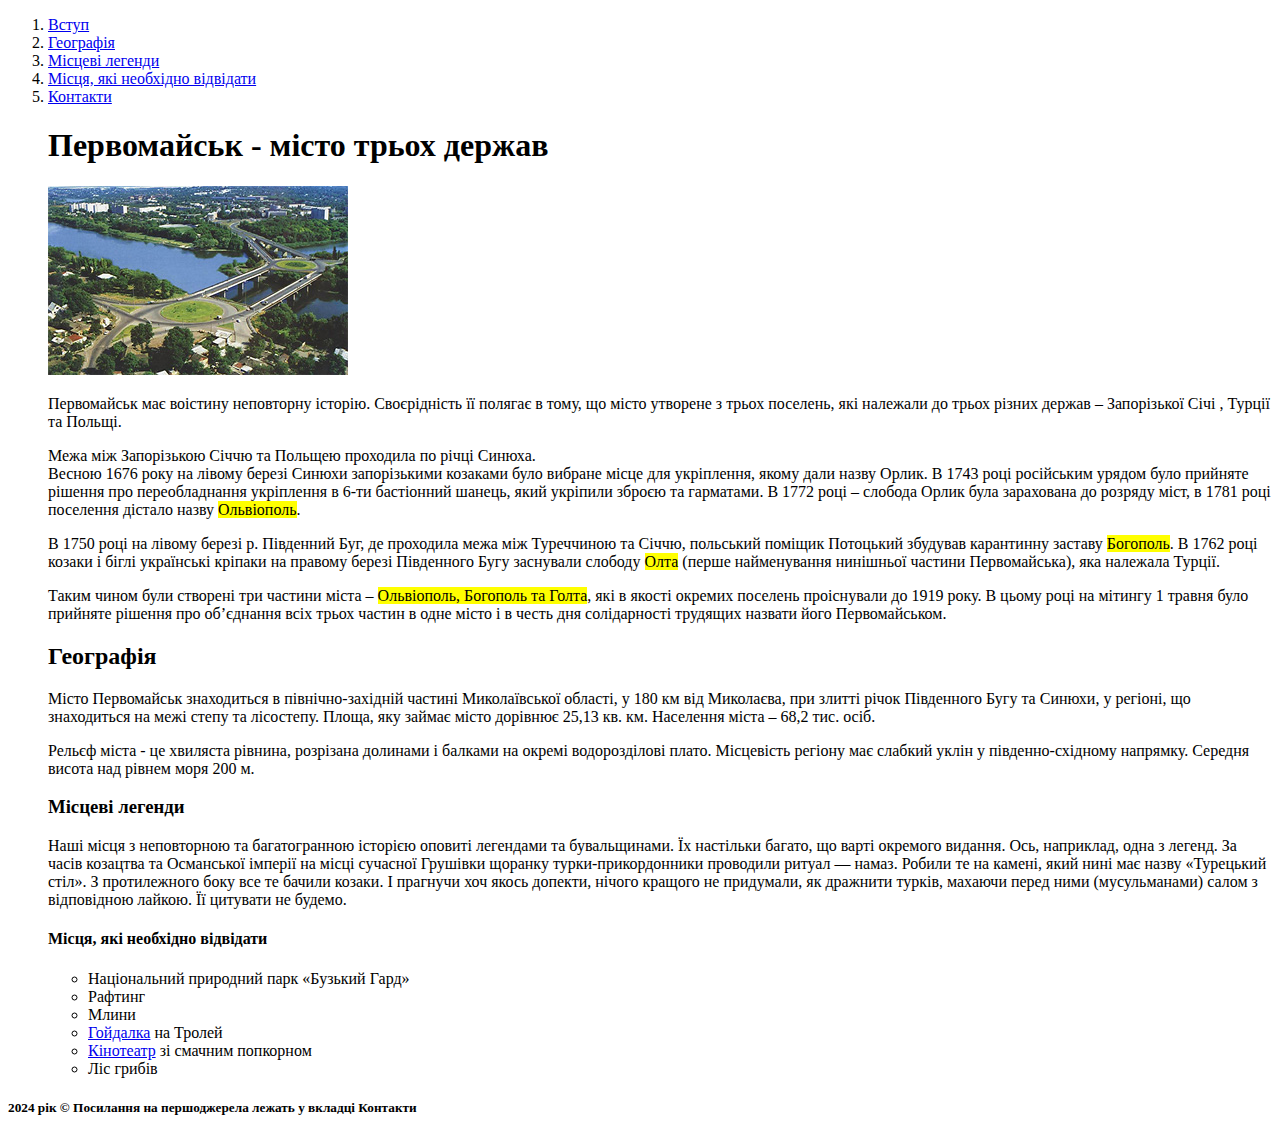
==== lesson_2/index.html @ 395ccfca "Add files via upload" ====
<!DOCTYPE html>
<html lang="uk">

<head>
	<meta charset="UTF-8">
	<meta name="viewport" content="width=device-width, initial-scale=1.0">
	<title>Lesson 2</title>
</head>

<body>
	<header>
		<div>
			<ol>
				<li><a href="#Section-1">Вступ</a></li>
				<li><a href="#Section-2">Географія</a></li>
				<li><a href="#Section-3">Місцеві легенди</a></li>
				<li><a href="#Section-4">Місця, які необхідно відвідати</a></li>
				<li><a href="contacts.html">Контакти</a></li>
			</ol>
		</div>

	</header>
	<main>
		<dir>
			<h1 id="Section-1">Первомайськ - місто трьох держав</h1>
			<img src="img/mosty.jpg" alt="Вигляд згори на мости в центрі міста">
			<p>Первомайськ має воістину неповторну історію. Своєрідність її полягає в тому, що місто утворене з трьох
				поселень, які належали до трьох різних держав – Запорізької Січі , Турції
				та
				Польщі.</p>
			<p>
				Межа між Запорізькою Січчю та Польщею проходила по річці Синюха. <br> Весною 1676 року на лівому березі
				Синюхи запорізькими козаками було вибране місце для укріплення, якому дали назву Орлик. В 1743
				році російським урядом було прийняте рішення про переобладнання укріплення в 6-ти бастіонний шанець, який
				укріпили зброєю та гарматами. В 1772 році – слобода Орлик була зарахована до розряду міст, в 1781 році
				поселення дістало назву <mark>Ольвіополь</mark>.
			</p>
			<p>
				В 1750 році на лівому березі р. Південний Буг, де проходила межа між Туреччиною та Січчю, польський поміщик
				Потоцький збудував карантинну заставу <mark>Богополь</mark>. В 1762 році козаки і біглі українські кріпаки
				на правому березі Південного Бугу заснували слободу <mark>Олта</mark> (перше найменування нинішньої частини
				Первомайська), яка належала Турції.
			</p>
			<p>
				Таким чином були створені три частини міста – <mark>Ольвіополь, Богополь та Голта</mark>, які в якості
				окремих поселень проіснували до 1919 року. В цьому році на мітингу 1 травня було прийняте рішення про
				об’єднання всіх трьох частин в одне місто і в честь дня солідарності трудящих назвати його Первомайськом.
			</p>
		</dir>
		<dir>
			<h2 id="Section-2">Географія</h2>
			<p>
				Місто Первомайськ знаходиться в північно-західній частині Миколаївської області, у 180 км від Миколаєва, при
				злитті річок Південного Бугу та Синюхи, у регіоні, що знаходиться на межі степу та лісостепу. Площа, яку
				займає місто дорівнює 25,13 кв. км. Населення міста – 68,2 тис. осіб.
			</p>
			<p>
				Рельєф міста - це хвиляста рівнина, розрізана долинами і балками на окремі водорозділові плато. Місцевість
				регіону має слабкий уклін у південно-східному напрямку. Середня висота над рівнем моря 200 м.
			</p>
		</dir>
		<dir>
			<h3 id="Section-3">Місцеві легенди</h3>
			<p>Наші місця з неповторною та багатогранною історією оповиті легендами та бувальщинами. Їх настільки багато,
				що варті окремого видання. Ось, наприклад, одна з легенд. За часів козацтва та Османської імперії на місці
				сучасної Грушівки щоранку турки-прикордонники проводили ритуал — намаз. Робили те на камені, який нині має
				назву «Турецький стіл». З протилежного боку все те бачили козаки. І прагнучи хоч якось допекти, нічого
				кращого не придумали, як дражнити турків, махаючи перед ними (мусульманами) салом з відповідною лайкою. Її
				цитувати не будемо.</p>
		</dir>
		<dir>
			<h4 id="Section-4">
				Місця, які необхідно відвідати
			</h4>
			<p>
			<ul>
				<li>Національний природний парк «Бузький Гард»</li>
				<li>Рафтинг</li>
				<li>Млини</li>
				<li><a
						href="https://www.google.com/maps/place/%D0%9E%D0%B3%D0%BB%D1%8F%D0%B4%D0%BE%D0%B2%D0%B8%D0%B9+%D0%BC%D0%B0%D0%B9%D0%B4%D0%B0%D0%BD%D1%87%D0%B8%D0%BA+%D0%BD%D0%B0%D0%B4+%D0%A0%D0%B0%D0%B4%D0%BE%D0%BD%D0%BE%D0%B2%D0%B8%D0%BC+%D0%BE%D0%B7%D0%B5%D1%80%D0%BE%D0%BC/@48.0226823,30.9694052,17.54z/data=!4m9!1m2!2m1!1z0LzQsNC_0LAg0YLRgNC-0LvQtdC5INCz0L7QudC00LDQu9C60LA!3m5!1s0x40ce4befae24281b:0x693a23625c82c600!8m2!3d48.0232768!4d30.970005!16s%2Fg%2F11fhrz9br9?entry=ttu">Гойдалка</a>
					на Тролей</li>
				<li><a
						href="https://www.google.com/maps/place/%D0%9F%D1%80%D0%B5%D0%BC'%D1%94%D1%80%D0%B0/@48.0237356,30.8434347,15z/data=!4m9!1m2!2m1!1z0LzQsNC_0LAg0YLRgNC-0LvQtdC5INCz0L7QudC00LDQu9C60LA!3m5!1s0x40ce49aa0c4191ab:0xca9b3c895060dc1a!8m2!3d48.0237348!4d30.8514615!16s%2Fg%2F11g8ksvc1r?entry=ttu">Кінотеатр</a>
					зі смачним попкорном</li>
				<li>Ліс грибів</li>
			</ul>
			</p>
		</dir>
	</main>
	<footer>
		<h5>2024 рік © Посилання на першоджерела лежать у вкладці Контакти</h5>
	</footer>
</body>

</html>
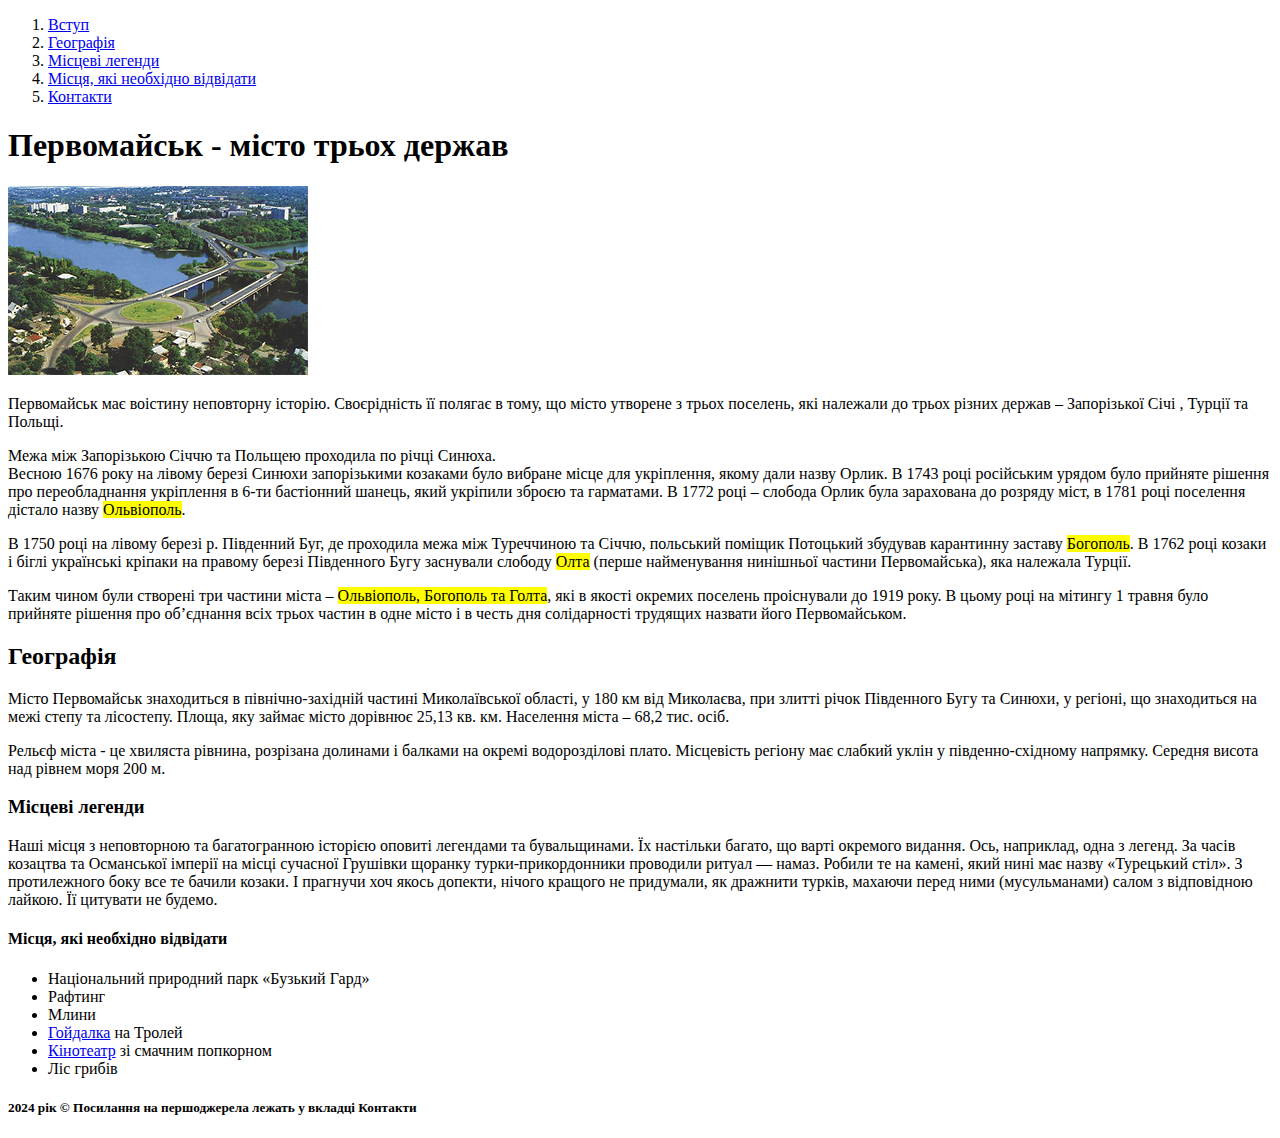
==== commit b629477f: "Add files via upload" ====
--- a/lesson_2/index.html
+++ b/lesson_2/index.html
@@ -21,72 +21,72 @@
 
 	</header>
 	<main>
-		<dir>
-			<h1 id="Section-1">Первомайськ - місто трьох держав</h1>
-			<img src="img/mosty.jpg" alt="Вигляд згори на мости в центрі міста">
-			<p>Первомайськ має воістину неповторну історію. Своєрідність її полягає в тому, що місто утворене з трьох
-				поселень, які належали до трьох різних держав – Запорізької Січі , Турції
-				та
-				Польщі.</p>
-			<p>
-				Межа між Запорізькою Січчю та Польщею проходила по річці Синюха. <br> Весною 1676 року на лівому березі
-				Синюхи запорізькими козаками було вибране місце для укріплення, якому дали назву Орлик. В 1743
-				році російським урядом було прийняте рішення про переобладнання укріплення в 6-ти бастіонний шанець, який
-				укріпили зброєю та гарматами. В 1772 році – слобода Орлик була зарахована до розряду міст, в 1781 році
-				поселення дістало назву <mark>Ольвіополь</mark>.
-			</p>
-			<p>
-				В 1750 році на лівому березі р. Південний Буг, де проходила межа між Туреччиною та Січчю, польський поміщик
-				Потоцький збудував карантинну заставу <mark>Богополь</mark>. В 1762 році козаки і біглі українські кріпаки
-				на правому березі Південного Бугу заснували слободу <mark>Олта</mark> (перше найменування нинішньої частини
-				Первомайська), яка належала Турції.
-			</p>
-			<p>
-				Таким чином були створені три частини міста – <mark>Ольвіополь, Богополь та Голта</mark>, які в якості
-				окремих поселень проіснували до 1919 року. В цьому році на мітингу 1 травня було прийняте рішення про
-				об’єднання всіх трьох частин в одне місто і в честь дня солідарності трудящих назвати його Первомайськом.
-			</p>
-		</dir>
-		<dir>
-			<h2 id="Section-2">Географія</h2>
-			<p>
-				Місто Первомайськ знаходиться в північно-західній частині Миколаївської області, у 180 км від Миколаєва, при
-				злитті річок Південного Бугу та Синюхи, у регіоні, що знаходиться на межі степу та лісостепу. Площа, яку
-				займає місто дорівнює 25,13 кв. км. Населення міста – 68,2 тис. осіб.
-			</p>
-			<p>
-				Рельєф міста - це хвиляста рівнина, розрізана долинами і балками на окремі водорозділові плато. Місцевість
-				регіону має слабкий уклін у південно-східному напрямку. Середня висота над рівнем моря 200 м.
-			</p>
-		</dir>
-		<dir>
-			<h3 id="Section-3">Місцеві легенди</h3>
-			<p>Наші місця з неповторною та багатогранною історією оповиті легендами та бувальщинами. Їх настільки багато,
-				що варті окремого видання. Ось, наприклад, одна з легенд. За часів козацтва та Османської імперії на місці
-				сучасної Грушівки щоранку турки-прикордонники проводили ритуал — намаз. Робили те на камені, який нині має
-				назву «Турецький стіл». З протилежного боку все те бачили козаки. І прагнучи хоч якось допекти, нічого
-				кращого не придумали, як дражнити турків, махаючи перед ними (мусульманами) салом з відповідною лайкою. Її
-				цитувати не будемо.</p>
-		</dir>
-		<dir>
-			<h4 id="Section-4">
-				Місця, які необхідно відвідати
-			</h4>
-			<p>
-			<ul>
-				<li>Національний природний парк «Бузький Гард»</li>
-				<li>Рафтинг</li>
-				<li>Млини</li>
-				<li><a
-						href="https://www.google.com/maps/place/%D0%9E%D0%B3%D0%BB%D1%8F%D0%B4%D0%BE%D0%B2%D0%B8%D0%B9+%D0%BC%D0%B0%D0%B9%D0%B4%D0%B0%D0%BD%D1%87%D0%B8%D0%BA+%D0%BD%D0%B0%D0%B4+%D0%A0%D0%B0%D0%B4%D0%BE%D0%BD%D0%BE%D0%B2%D0%B8%D0%BC+%D0%BE%D0%B7%D0%B5%D1%80%D0%BE%D0%BC/@48.0226823,30.9694052,17.54z/data=!4m9!1m2!2m1!1z0LzQsNC_0LAg0YLRgNC-0LvQtdC5INCz0L7QudC00LDQu9C60LA!3m5!1s0x40ce4befae24281b:0x693a23625c82c600!8m2!3d48.0232768!4d30.970005!16s%2Fg%2F11fhrz9br9?entry=ttu">Гойдалка</a>
-					на Тролей</li>
-				<li><a
-						href="https://www.google.com/maps/place/%D0%9F%D1%80%D0%B5%D0%BC'%D1%94%D1%80%D0%B0/@48.0237356,30.8434347,15z/data=!4m9!1m2!2m1!1z0LzQsNC_0LAg0YLRgNC-0LvQtdC5INCz0L7QudC00LDQu9C60LA!3m5!1s0x40ce49aa0c4191ab:0xca9b3c895060dc1a!8m2!3d48.0237348!4d30.8514615!16s%2Fg%2F11g8ksvc1r?entry=ttu">Кінотеатр</a>
-					зі смачним попкорном</li>
-				<li>Ліс грибів</li>
-			</ul>
-			</p>
-		</dir>
+
+		<h1 id="Section-1">Первомайськ - місто трьох держав</h1>
+		<img src="img/mosty.jpg" alt="Вигляд згори на мости в центрі міста">
+		<p>Первомайськ має воістину неповторну історію. Своєрідність її полягає в тому, що місто утворене з трьох
+			поселень, які належали до трьох різних держав – Запорізької Січі , Турції
+			та
+			Польщі.</p>
+		<p>
+			Межа між Запорізькою Січчю та Польщею проходила по річці Синюха. <br> Весною 1676 року на лівому березі
+			Синюхи запорізькими козаками було вибране місце для укріплення, якому дали назву Орлик. В 1743
+			році російським урядом було прийняте рішення про переобладнання укріплення в 6-ти бастіонний шанець, який
+			укріпили зброєю та гарматами. В 1772 році – слобода Орлик була зарахована до розряду міст, в 1781 році
+			поселення дістало назву <mark>Ольвіополь</mark>.
+		</p>
+		<p>
+			В 1750 році на лівому березі р. Південний Буг, де проходила межа між Туреччиною та Січчю, польський поміщик
+			Потоцький збудував карантинну заставу <mark>Богополь</mark>. В 1762 році козаки і біглі українські кріпаки
+			на правому березі Південного Бугу заснували слободу <mark>Олта</mark> (перше найменування нинішньої частини
+			Первомайська), яка належала Турції.
+		</p>
+		<p>
+			Таким чином були створені три частини міста – <mark>Ольвіополь, Богополь та Голта</mark>, які в якості
+			окремих поселень проіснували до 1919 року. В цьому році на мітингу 1 травня було прийняте рішення про
+			об’єднання всіх трьох частин в одне місто і в честь дня солідарності трудящих назвати його Первомайськом.
+		</p>
+
+
+		<h2 id="Section-2">Географія</h2>
+		<p>
+			Місто Первомайськ знаходиться в північно-західній частині Миколаївської області, у 180 км від Миколаєва, при
+			злитті річок Південного Бугу та Синюхи, у регіоні, що знаходиться на межі степу та лісостепу. Площа, яку
+			займає місто дорівнює 25,13 кв. км. Населення міста – 68,2 тис. осіб.
+		</p>
+		<p>
+			Рельєф міста - це хвиляста рівнина, розрізана долинами і балками на окремі водорозділові плато. Місцевість
+			регіону має слабкий уклін у південно-східному напрямку. Середня висота над рівнем моря 200 м.
+		</p>
+
+
+		<h3 id="Section-3">Місцеві легенди</h3>
+		<p>Наші місця з неповторною та багатогранною історією оповиті легендами та бувальщинами. Їх настільки багато,
+			що варті окремого видання. Ось, наприклад, одна з легенд. За часів козацтва та Османської імперії на місці
+			сучасної Грушівки щоранку турки-прикордонники проводили ритуал — намаз. Робили те на камені, який нині має
+			назву «Турецький стіл». З протилежного боку все те бачили козаки. І прагнучи хоч якось допекти, нічого
+			кращого не придумали, як дражнити турків, махаючи перед ними (мусульманами) салом з відповідною лайкою. Її
+			цитувати не будемо.</p>
+
+
+		<h4 id="Section-4">
+			Місця, які необхідно відвідати
+		</h4>
+		<p>
+		<ul>
+			<li>Національний природний парк «Бузький Гард»</li>
+			<li>Рафтинг</li>
+			<li>Млини</li>
+			<li><a
+					href="https://www.google.com/maps/place/%D0%9E%D0%B3%D0%BB%D1%8F%D0%B4%D0%BE%D0%B2%D0%B8%D0%B9+%D0%BC%D0%B0%D0%B9%D0%B4%D0%B0%D0%BD%D1%87%D0%B8%D0%BA+%D0%BD%D0%B0%D0%B4+%D0%A0%D0%B0%D0%B4%D0%BE%D0%BD%D0%BE%D0%B2%D0%B8%D0%BC+%D0%BE%D0%B7%D0%B5%D1%80%D0%BE%D0%BC/@48.0226823,30.9694052,17.54z/data=!4m9!1m2!2m1!1z0LzQsNC_0LAg0YLRgNC-0LvQtdC5INCz0L7QudC00LDQu9C60LA!3m5!1s0x40ce4befae24281b:0x693a23625c82c600!8m2!3d48.0232768!4d30.970005!16s%2Fg%2F11fhrz9br9?entry=ttu">Гойдалка</a>
+				на Тролей</li>
+			<li><a
+					href="https://www.google.com/maps/place/%D0%9F%D1%80%D0%B5%D0%BC'%D1%94%D1%80%D0%B0/@48.0237356,30.8434347,15z/data=!4m9!1m2!2m1!1z0LzQsNC_0LAg0YLRgNC-0LvQtdC5INCz0L7QudC00LDQu9C60LA!3m5!1s0x40ce49aa0c4191ab:0xca9b3c895060dc1a!8m2!3d48.0237348!4d30.8514615!16s%2Fg%2F11g8ksvc1r?entry=ttu">Кінотеатр</a>
+				зі смачним попкорном</li>
+			<li>Ліс грибів</li>
+		</ul>
+		</p>
+
 	</main>
 	<footer>
 		<h5>2024 рік © Посилання на першоджерела лежать у вкладці Контакти</h5>
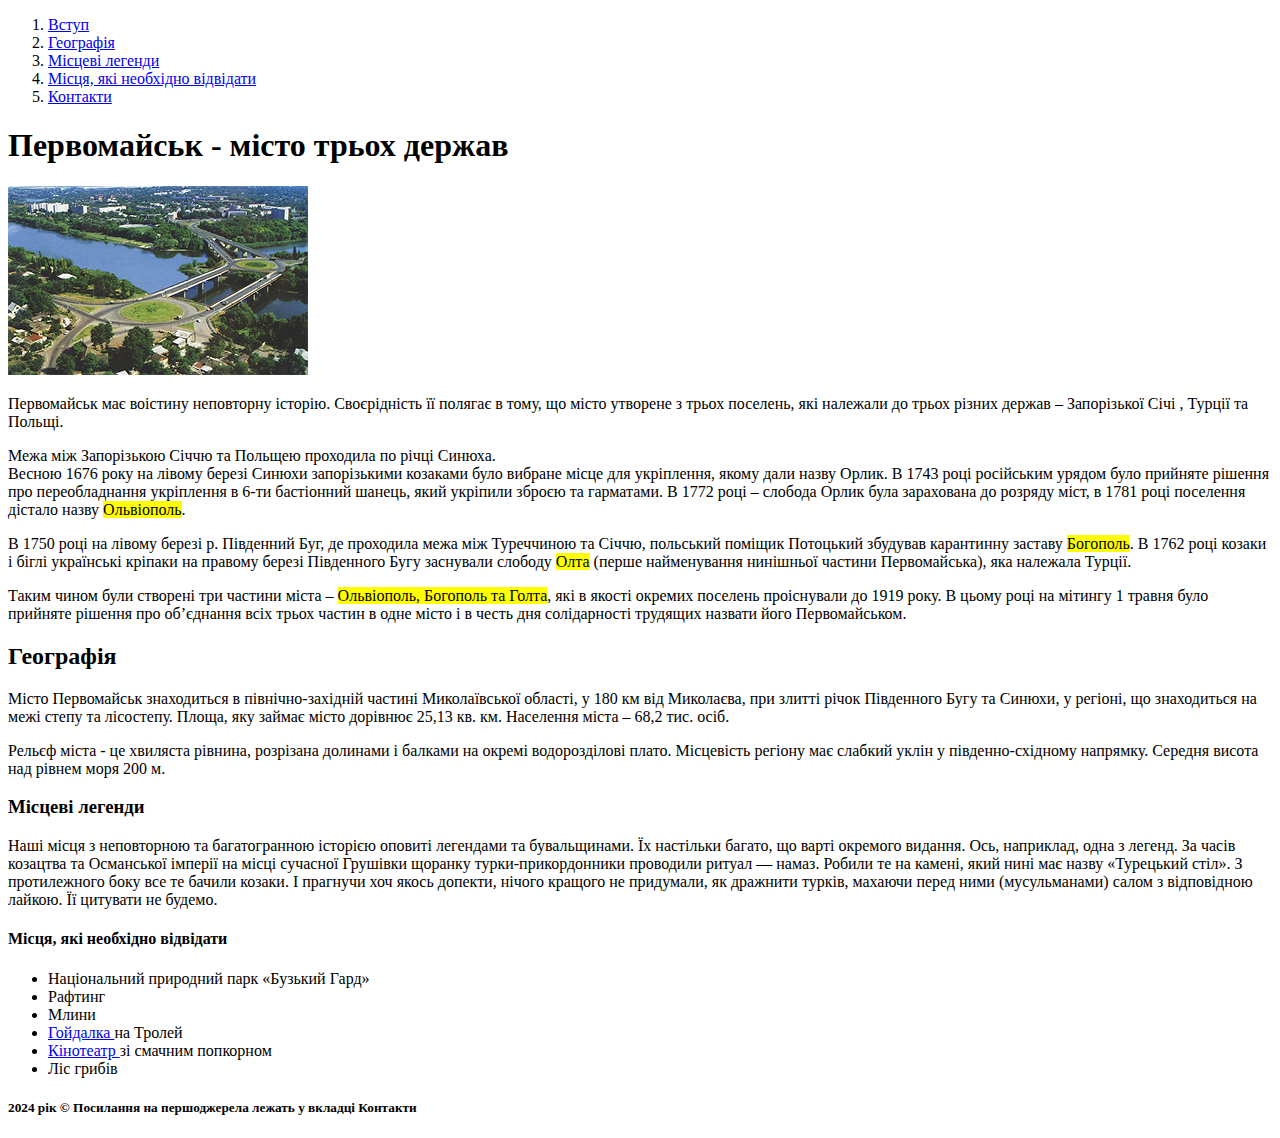
==== commit ae224d4f: "Add files via upload" ====
--- a/lesson_2/index.html
+++ b/lesson_2/index.html
@@ -24,10 +24,12 @@
 
 		<h1 id="Section-1">Первомайськ - місто трьох держав</h1>
 		<img src="img/mosty.jpg" alt="Вигляд згори на мости в центрі міста">
-		<p>Первомайськ має воістину неповторну історію. Своєрідність її полягає в тому, що місто утворене з трьох
+		<p>
+			Первомайськ має воістину неповторну історію. Своєрідність її полягає в тому, що місто утворене з трьох
 			поселень, які належали до трьох різних держав – Запорізької Січі , Турції
 			та
-			Польщі.</p>
+			Польщі.
+		</p>
 		<p>
 			Межа між Запорізькою Січчю та Польщею проходила по річці Синюха. <br> Весною 1676 року на лівому березі
 			Синюхи запорізькими козаками було вибране місце для укріплення, якому дали назву Орлик. В 1743
@@ -61,31 +63,35 @@
 
 
 		<h3 id="Section-3">Місцеві легенди</h3>
-		<p>Наші місця з неповторною та багатогранною історією оповиті легендами та бувальщинами. Їх настільки багато,
+		<p>
+			Наші місця з неповторною та багатогранною історією оповиті легендами та бувальщинами. Їх настільки багато,
 			що варті окремого видання. Ось, наприклад, одна з легенд. За часів козацтва та Османської імперії на місці
 			сучасної Грушівки щоранку турки-прикордонники проводили ритуал — намаз. Робили те на камені, який нині має
 			назву «Турецький стіл». З протилежного боку все те бачили козаки. І прагнучи хоч якось допекти, нічого
 			кращого не придумали, як дражнити турків, махаючи перед ними (мусульманами) салом з відповідною лайкою. Її
-			цитувати не будемо.</p>
+			цитувати не будемо.
+		</p>
 
 
 		<h4 id="Section-4">
 			Місця, які необхідно відвідати
 		</h4>
-		<p>
+
 		<ul>
 			<li>Національний природний парк «Бузький Гард»</li>
 			<li>Рафтинг</li>
 			<li>Млини</li>
 			<li><a
-					href="https://www.google.com/maps/place/%D0%9E%D0%B3%D0%BB%D1%8F%D0%B4%D0%BE%D0%B2%D0%B8%D0%B9+%D0%BC%D0%B0%D0%B9%D0%B4%D0%B0%D0%BD%D1%87%D0%B8%D0%BA+%D0%BD%D0%B0%D0%B4+%D0%A0%D0%B0%D0%B4%D0%BE%D0%BD%D0%BE%D0%B2%D0%B8%D0%BC+%D0%BE%D0%B7%D0%B5%D1%80%D0%BE%D0%BC/@48.0226823,30.9694052,17.54z/data=!4m9!1m2!2m1!1z0LzQsNC_0LAg0YLRgNC-0LvQtdC5INCz0L7QudC00LDQu9C60LA!3m5!1s0x40ce4befae24281b:0x693a23625c82c600!8m2!3d48.0232768!4d30.970005!16s%2Fg%2F11fhrz9br9?entry=ttu">Гойдалка</a>
+					href="https://www.google.com/maps/place/%D0%9E%D0%B3%D0%BB%D1%8F%D0%B4%D0%BE%D0%B2%D0%B8%D0%B9+%D0%BC%D0%B0%D0%B9%D0%B4%D0%B0%D0%BD%D1%87%D0%B8%D0%BA+%D0%BD%D0%B0%D0%B4+%D0%A0%D0%B0%D0%B4%D0%BE%D0%BD%D0%BE%D0%B2%D0%B8%D0%BC+%D0%BE%D0%B7%D0%B5%D1%80%D0%BE%D0%BC/@48.0226823,30.9694052,17.54z/data=!4m9!1m2!2m1!1z0LzQsNC_0LAg0YLRgNC-0LvQtdC5INCz0L7QudC00LDQu9C60LA!3m5!1s0x40ce4befae24281b:0x693a23625c82c600!8m2!3d48.0232768!4d30.970005!16s%2Fg%2F11fhrz9br9?entry=ttu">Гойдалка
+				</a>
 				на Тролей</li>
 			<li><a
-					href="https://www.google.com/maps/place/%D0%9F%D1%80%D0%B5%D0%BC'%D1%94%D1%80%D0%B0/@48.0237356,30.8434347,15z/data=!4m9!1m2!2m1!1z0LzQsNC_0LAg0YLRgNC-0LvQtdC5INCz0L7QudC00LDQu9C60LA!3m5!1s0x40ce49aa0c4191ab:0xca9b3c895060dc1a!8m2!3d48.0237348!4d30.8514615!16s%2Fg%2F11g8ksvc1r?entry=ttu">Кінотеатр</a>
+					href="https://www.google.com/maps/place/%D0%9F%D1%80%D0%B5%D0%BC'%D1%94%D1%80%D0%B0/@48.0237356,30.8434347,15z/data=!4m9!1m2!2m1!1z0LzQsNC_0LAg0YLRgNC-0LvQtdC5INCz0L7QudC00LDQu9C60LA!3m5!1s0x40ce49aa0c4191ab:0xca9b3c895060dc1a!8m2!3d48.0237348!4d30.8514615!16s%2Fg%2F11g8ksvc1r?entry=ttu">Кінотеатр
+				</a>
 				зі смачним попкорном</li>
 			<li>Ліс грибів</li>
 		</ul>
-		</p>
+
 
 	</main>
 	<footer>
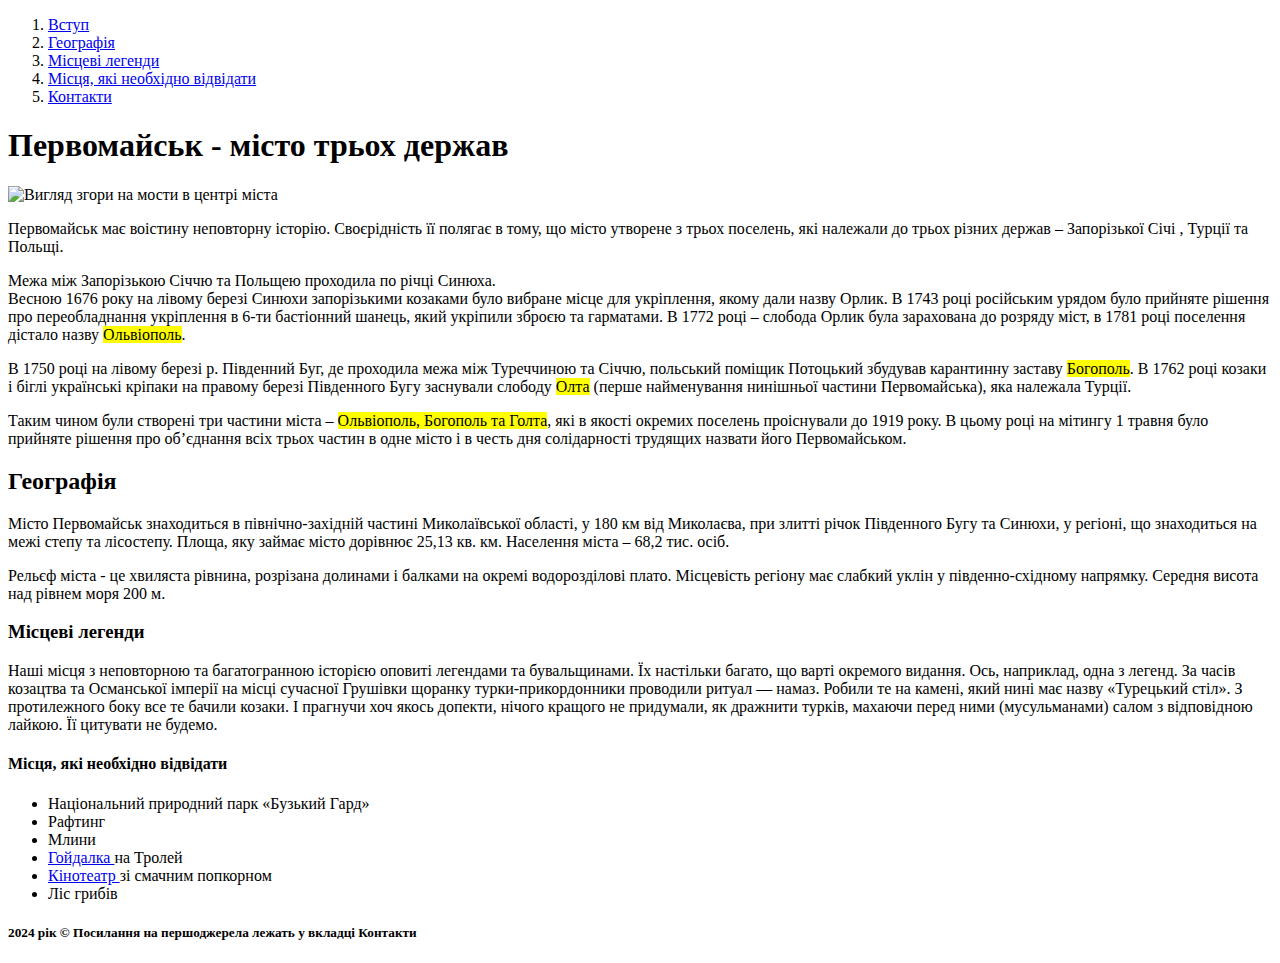
==== commit 30ff455e: "Add files via upload" ====
--- a/lesson_2/index.html
+++ b/lesson_2/index.html
@@ -11,10 +11,10 @@
 	<header>
 		<div>
 			<ol>
-				<li><a href="#Section-1">Вступ</a></li>
-				<li><a href="#Section-2">Географія</a></li>
-				<li><a href="#Section-3">Місцеві легенди</a></li>
-				<li><a href="#Section-4">Місця, які необхідно відвідати</a></li>
+				<li><a href="#Introduction">Вступ</a></li>
+				<li><a href="#Geography">Географія</a></li>
+				<li><a href="#Legends">Місцеві легенди</a></li>
+				<li><a href="#Places">Місця, які необхідно відвідати</a></li>
 				<li><a href="contacts.html">Контакти</a></li>
 			</ol>
 		</div>
@@ -22,76 +22,87 @@
 	</header>
 	<main>
 
-		<h1 id="Section-1">Первомайськ - місто трьох держав</h1>
-		<img src="img/mosty.jpg" alt="Вигляд згори на мости в центрі міста">
-		<p>
-			Первомайськ має воістину неповторну історію. Своєрідність її полягає в тому, що місто утворене з трьох
-			поселень, які належали до трьох різних держав – Запорізької Січі , Турції
-			та
-			Польщі.
-		</p>
-		<p>
-			Межа між Запорізькою Січчю та Польщею проходила по річці Синюха. <br> Весною 1676 року на лівому березі
-			Синюхи запорізькими козаками було вибране місце для укріплення, якому дали назву Орлик. В 1743
-			році російським урядом було прийняте рішення про переобладнання укріплення в 6-ти бастіонний шанець, який
-			укріпили зброєю та гарматами. В 1772 році – слобода Орлик була зарахована до розряду міст, в 1781 році
-			поселення дістало назву <mark>Ольвіополь</mark>.
-		</p>
-		<p>
-			В 1750 році на лівому березі р. Південний Буг, де проходила межа між Туреччиною та Січчю, польський поміщик
-			Потоцький збудував карантинну заставу <mark>Богополь</mark>. В 1762 році козаки і біглі українські кріпаки
-			на правому березі Південного Бугу заснували слободу <mark>Олта</mark> (перше найменування нинішньої частини
-			Первомайська), яка належала Турції.
-		</p>
-		<p>
-			Таким чином були створені три частини міста – <mark>Ольвіополь, Богополь та Голта</mark>, які в якості
-			окремих поселень проіснували до 1919 року. В цьому році на мітингу 1 травня було прийняте рішення про
-			об’єднання всіх трьох частин в одне місто і в честь дня солідарності трудящих назвати його Первомайськом.
-		</p>
+		<div>
+			<h1 id="Introduction">Первомайськ - місто трьох держав</h1>
+			<img src="img/bridges.jpg" alt="Вигляд згори на мости в центрі міста">
+			<p>
+				Первомайськ має воістину неповторну історію. Своєрідність її полягає в тому, що місто утворене з трьох
+				поселень, які належали до трьох різних держав – Запорізької Січі , Турції
+				та
+				Польщі.
+			</p>
+			<p>
+				Межа між Запорізькою Січчю та Польщею проходила по річці Синюха. <br> Весною 1676 року на лівому березі
+				Синюхи запорізькими козаками було вибране місце для укріплення, якому дали назву Орлик. В 1743
+				році російським урядом було прийняте рішення про переобладнання укріплення в 6-ти бастіонний шанець, який
+				укріпили зброєю та гарматами. В 1772 році – слобода Орлик була зарахована до розряду міст, в 1781 році
+				поселення дістало назву <mark>Ольвіополь</mark>.
+			</p>
+			<p>
+				В 1750 році на лівому березі р. Південний Буг, де проходила межа між Туреччиною та Січчю, польський
+				поміщик
+				Потоцький збудував карантинну заставу <mark>Богополь</mark>. В 1762 році козаки і біглі українські
+				кріпаки
+				на правому березі Південного Бугу заснували слободу <mark>Олта</mark> (перше найменування нинішньої
+				частини
+				Первомайська), яка належала Турції.
+			</p>
+			<p>
+				Таким чином були створені три частини міста – <mark>Ольвіополь, Богополь та Голта</mark>, які в якості
+				окремих поселень проіснували до 1919 року. В цьому році на мітингу 1 травня було прийняте рішення про
+				об’єднання всіх трьох частин в одне місто і в честь дня солідарності трудящих назвати його Первомайськом.
+			</p>
+		</div>
+		<div>
+			<h2 id="Geography">Географія</h2>
+			<p>
+				Місто Первомайськ знаходиться в північно-західній частині Миколаївської області, у 180 км від Миколаєва,
+				при
+				злитті річок Південного Бугу та Синюхи, у регіоні, що знаходиться на межі степу та лісостепу. Площа, яку
+				займає місто дорівнює 25,13 кв. км. Населення міста – 68,2 тис. осіб.
+			</p>
+			<p>
+				Рельєф міста - це хвиляста рівнина, розрізана долинами і балками на окремі водорозділові плато.
+				Місцевість
+				регіону має слабкий уклін у південно-східному напрямку. Середня висота над рівнем моря 200 м.
+			</p>
+		</div>
 
+		<div>
+			<h3 id="Legends">Місцеві легенди</h3>
+			<p>
+				Наші місця з неповторною та багатогранною історією оповиті легендами та бувальщинами. Їх настільки
+				багато,
+				що варті окремого видання. Ось, наприклад, одна з легенд. За часів козацтва та Османської імперії на
+				місці
+				сучасної Грушівки щоранку турки-прикордонники проводили ритуал — намаз. Робили те на камені, який нині
+				має
+				назву «Турецький стіл». З протилежного боку все те бачили козаки. І прагнучи хоч якось допекти, нічого
+				кращого не придумали, як дражнити турків, махаючи перед ними (мусульманами) салом з відповідною лайкою.
+				Її
+				цитувати не будемо.
+			</p>
+		</div>
+		<div>
+			<h4 id="Places">
+				Місця, які необхідно відвідати
+			</h4>
 
-		<h2 id="Section-2">Географія</h2>
-		<p>
-			Місто Первомайськ знаходиться в північно-західній частині Миколаївської області, у 180 км від Миколаєва, при
-			злитті річок Південного Бугу та Синюхи, у регіоні, що знаходиться на межі степу та лісостепу. Площа, яку
-			займає місто дорівнює 25,13 кв. км. Населення міста – 68,2 тис. осіб.
-		</p>
-		<p>
-			Рельєф міста - це хвиляста рівнина, розрізана долинами і балками на окремі водорозділові плато. Місцевість
-			регіону має слабкий уклін у південно-східному напрямку. Середня висота над рівнем моря 200 м.
-		</p>
-
-
-		<h3 id="Section-3">Місцеві легенди</h3>
-		<p>
-			Наші місця з неповторною та багатогранною історією оповиті легендами та бувальщинами. Їх настільки багато,
-			що варті окремого видання. Ось, наприклад, одна з легенд. За часів козацтва та Османської імперії на місці
-			сучасної Грушівки щоранку турки-прикордонники проводили ритуал — намаз. Робили те на камені, який нині має
-			назву «Турецький стіл». З протилежного боку все те бачили козаки. І прагнучи хоч якось допекти, нічого
-			кращого не придумали, як дражнити турків, махаючи перед ними (мусульманами) салом з відповідною лайкою. Її
-			цитувати не будемо.
-		</p>
-
-
-		<h4 id="Section-4">
-			Місця, які необхідно відвідати
-		</h4>
-
-		<ul>
-			<li>Національний природний парк «Бузький Гард»</li>
-			<li>Рафтинг</li>
-			<li>Млини</li>
-			<li><a
-					href="https://www.google.com/maps/place/%D0%9E%D0%B3%D0%BB%D1%8F%D0%B4%D0%BE%D0%B2%D0%B8%D0%B9+%D0%BC%D0%B0%D0%B9%D0%B4%D0%B0%D0%BD%D1%87%D0%B8%D0%BA+%D0%BD%D0%B0%D0%B4+%D0%A0%D0%B0%D0%B4%D0%BE%D0%BD%D0%BE%D0%B2%D0%B8%D0%BC+%D0%BE%D0%B7%D0%B5%D1%80%D0%BE%D0%BC/@48.0226823,30.9694052,17.54z/data=!4m9!1m2!2m1!1z0LzQsNC_0LAg0YLRgNC-0LvQtdC5INCz0L7QudC00LDQu9C60LA!3m5!1s0x40ce4befae24281b:0x693a23625c82c600!8m2!3d48.0232768!4d30.970005!16s%2Fg%2F11fhrz9br9?entry=ttu">Гойдалка
-				</a>
-				на Тролей</li>
-			<li><a
-					href="https://www.google.com/maps/place/%D0%9F%D1%80%D0%B5%D0%BC'%D1%94%D1%80%D0%B0/@48.0237356,30.8434347,15z/data=!4m9!1m2!2m1!1z0LzQsNC_0LAg0YLRgNC-0LvQtdC5INCz0L7QudC00LDQu9C60LA!3m5!1s0x40ce49aa0c4191ab:0xca9b3c895060dc1a!8m2!3d48.0237348!4d30.8514615!16s%2Fg%2F11g8ksvc1r?entry=ttu">Кінотеатр
-				</a>
-				зі смачним попкорном</li>
-			<li>Ліс грибів</li>
-		</ul>
-
+			<ul>
+				<li>Національний природний парк «Бузький Гард»</li>
+				<li>Рафтинг</li>
+				<li>Млини</li>
+				<li><a
+						href="https://www.google.com/maps/place/%D0%9E%D0%B3%D0%BB%D1%8F%D0%B4%D0%BE%D0%B2%D0%B8%D0%B9+%D0%BC%D0%B0%D0%B9%D0%B4%D0%B0%D0%BD%D1%87%D0%B8%D0%BA+%D0%BD%D0%B0%D0%B4+%D0%A0%D0%B0%D0%B4%D0%BE%D0%BD%D0%BE%D0%B2%D0%B8%D0%BC+%D0%BE%D0%B7%D0%B5%D1%80%D0%BE%D0%BC/@48.0226823,30.9694052,17.54z/data=!4m9!1m2!2m1!1z0LzQsNC_0LAg0YLRgNC-0LvQtdC5INCz0L7QudC00LDQu9C60LA!3m5!1s0x40ce4befae24281b:0x693a23625c82c600!8m2!3d48.0232768!4d30.970005!16s%2Fg%2F11fhrz9br9?entry=ttu">Гойдалка
+					</a>
+					на Тролей</li>
+				<li><a
+						href="https://www.google.com/maps/place/%D0%9F%D1%80%D0%B5%D0%BC'%D1%94%D1%80%D0%B0/@48.0237356,30.8434347,15z/data=!4m9!1m2!2m1!1z0LzQsNC_0LAg0YLRgNC-0LvQtdC5INCz0L7QudC00LDQu9C60LA!3m5!1s0x40ce49aa0c4191ab:0xca9b3c895060dc1a!8m2!3d48.0237348!4d30.8514615!16s%2Fg%2F11g8ksvc1r?entry=ttu">Кінотеатр
+					</a>
+					зі смачним попкорном</li>
+				<li>Ліс грибів</li>
+			</ul>
+		</div>
 
 	</main>
 	<footer>
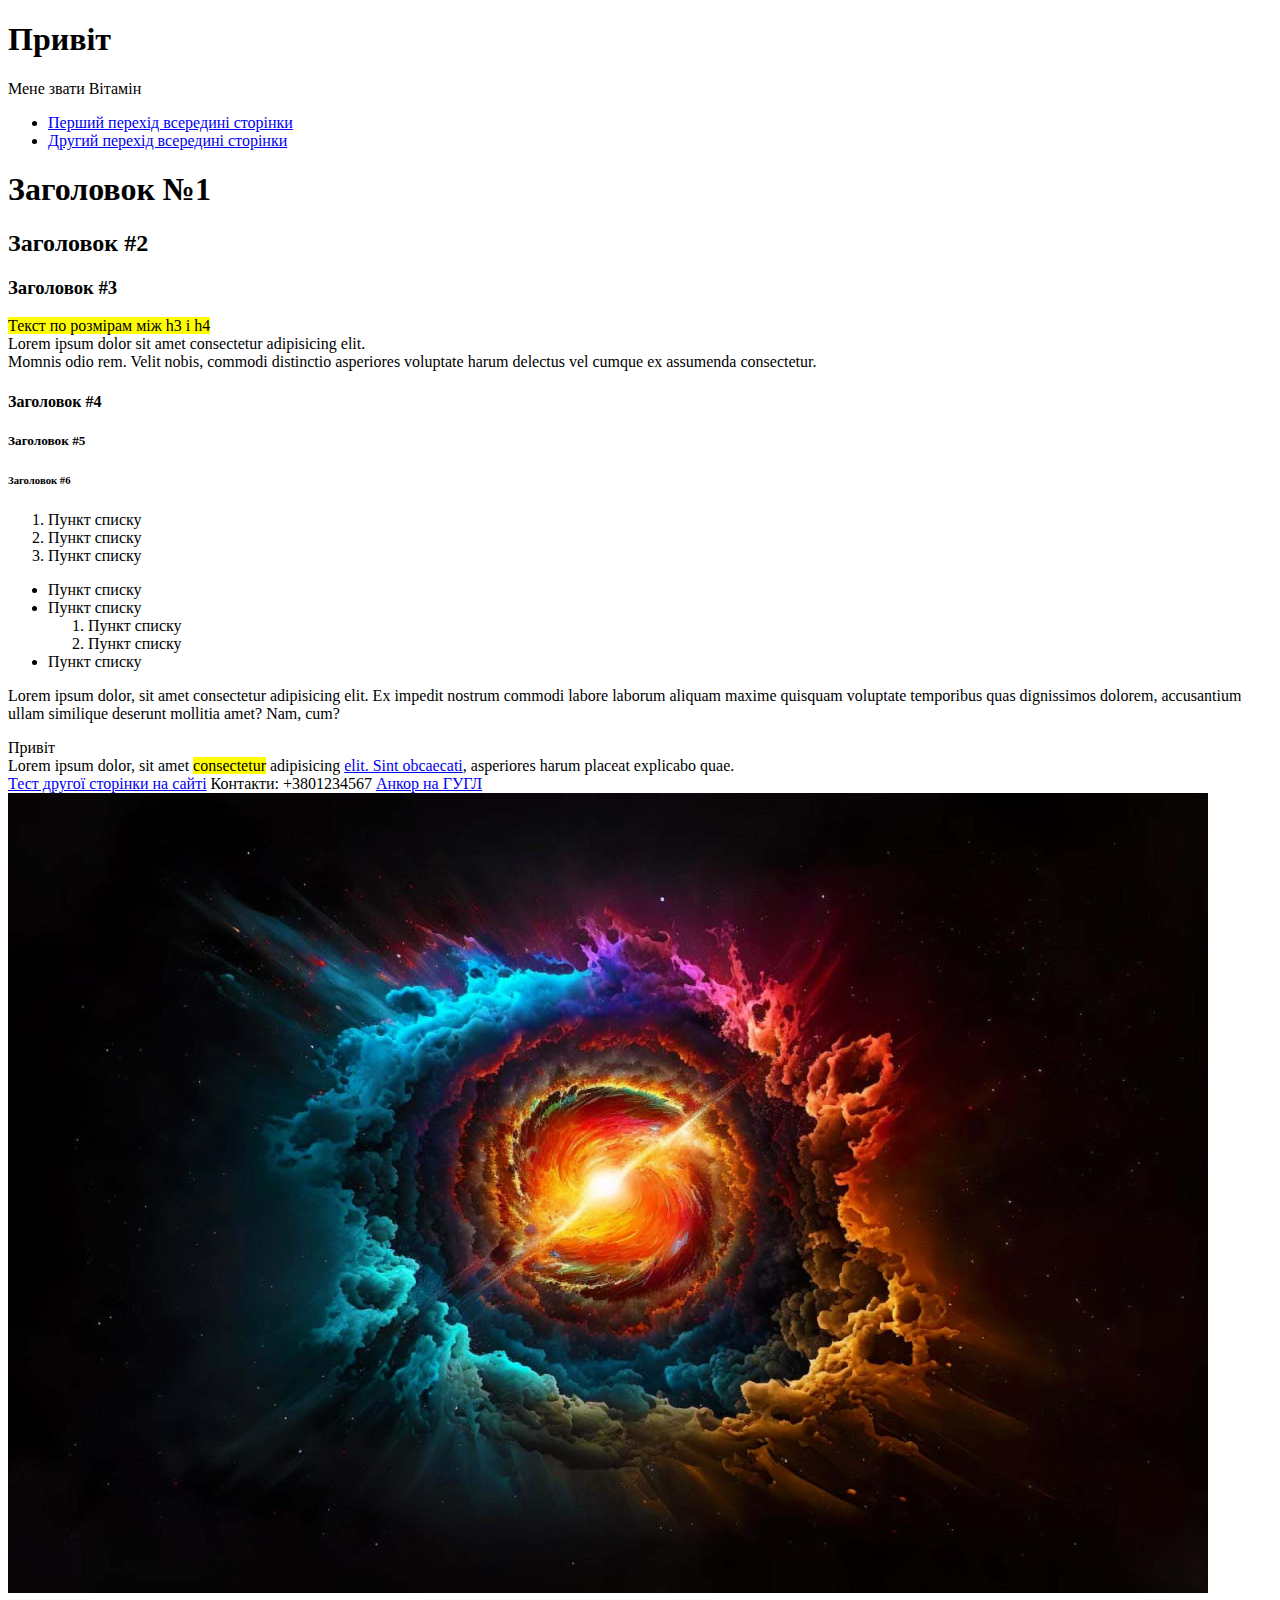
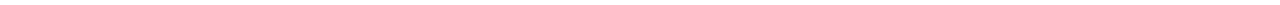
==== commit f7cbbb11: "Add files via upload" ====
--- a/lesson_2/index.html
+++ b/lesson_2/index.html
@@ -4,109 +4,76 @@
 <head>
 	<meta charset="UTF-8">
 	<meta name="viewport" content="width=device-width, initial-scale=1.0">
-	<title>Lesson 2</title>
+	<title>Lesson 02</title>
 </head>
 
 <body>
 	<header>
-		<div>
-			<ol>
-				<li><a href="#Introduction">Вступ</a></li>
-				<li><a href="#Geography">Географія</a></li>
-				<li><a href="#Legends">Місцеві легенди</a></li>
-				<li><a href="#Places">Місця, які необхідно відвідати</a></li>
-				<li><a href="contacts.html">Контакти</a></li>
-			</ol>
-		</div>
-
+		<h1>
+			Привіт
+		</h1>
+		<p>
+			Мене звати Вітамін
+		</p>
+		<ul>
+			<li>
+				<a href="#first-link">Перший перехід всередині сторінки</a>
+			</li>
+			<li>
+				<a href="#second-link">Другий перехід всередині сторінки</a>
+			</li>
+		</ul>
 	</header>
 	<main>
-
-		<div>
-			<h1 id="Introduction">Первомайськ - місто трьох держав</h1>
-			<img src="img/bridges.jpg" alt="Вигляд згори на мости в центрі міста">
-			<p>
-				Первомайськ має воістину неповторну історію. Своєрідність її полягає в тому, що місто утворене з трьох
-				поселень, які належали до трьох різних держав – Запорізької Січі , Турції
-				та
-				Польщі.
-			</p>
-			<p>
-				Межа між Запорізькою Січчю та Польщею проходила по річці Синюха. <br> Весною 1676 року на лівому березі
-				Синюхи запорізькими козаками було вибране місце для укріплення, якому дали назву Орлик. В 1743
-				році російським урядом було прийняте рішення про переобладнання укріплення в 6-ти бастіонний шанець, який
-				укріпили зброєю та гарматами. В 1772 році – слобода Орлик була зарахована до розряду міст, в 1781 році
-				поселення дістало назву <mark>Ольвіополь</mark>.
-			</p>
-			<p>
-				В 1750 році на лівому березі р. Південний Буг, де проходила межа між Туреччиною та Січчю, польський
-				поміщик
-				Потоцький збудував карантинну заставу <mark>Богополь</mark>. В 1762 році козаки і біглі українські
-				кріпаки
-				на правому березі Південного Бугу заснували слободу <mark>Олта</mark> (перше найменування нинішньої
-				частини
-				Первомайська), яка належала Турції.
-			</p>
-			<p>
-				Таким чином були створені три частини міста – <mark>Ольвіополь, Богополь та Голта</mark>, які в якості
-				окремих поселень проіснували до 1919 року. В цьому році на мітингу 1 травня було прийняте рішення про
-				об’єднання всіх трьох частин в одне місто і в честь дня солідарності трудящих назвати його Первомайськом.
-			</p>
+		<h1>Заголовок №1</h1>
+		<h2>Заголовок #2</h2>
+		<h3>Заголовок #3</h3>
+		<p>
+			<mark>Текст по розмірам між h3 і h4</mark> <br>
+			Lorem ipsum dolor sit amet consectetur adipisicing elit. <br> Momnis odio rem. Velit nobis,
+			commodi distinctio asperiores voluptate harum delectus vel cumque ex assumenda consectetur.
+		</p>
+		<h4>Заголовок #4</h4>
+		<h5>Заголовок #5</h5>
+		<h6>Заголовок #6</h6>
+		<ol id="first-link">
+			<li>Пункт списку</li>
+			<li>Пункт списку</li>
+			<li>Пункт списку</li>
+		</ol>
+		<ul>
+			<li>Пункт списку</li>
+			<li>
+				Пункт списку
+				<ol>
+					<li>Пункт списку</li>
+					<li>Пункт списку</li>
+				</ol>
+			</li>
+			<li>Пункт списку</li>
+		</ul>
+		<p title="Це текст - риба" class="text fish">
+			Lorem ipsum dolor, sit amet consectetur adipisicing elit. Ex impedit nostrum commodi labore laborum aliquam
+			maxime quisquam voluptate temporibus quas dignissimos dolorem, accusantium ullam similique deserunt mollitia
+			amet? Nam, cum?
+		</p>
+		<div class="hello">
+			Привіт
 		</div>
-		<div>
-			<h2 id="Geography">Географія</h2>
-			<p>
-				Місто Первомайськ знаходиться в північно-західній частині Миколаївської області, у 180 км від Миколаєва,
-				при
-				злитті річок Південного Бугу та Синюхи, у регіоні, що знаходиться на межі степу та лісостепу. Площа, яку
-				займає місто дорівнює 25,13 кв. км. Населення міста – 68,2 тис. осіб.
-			</p>
-			<p>
-				Рельєф міста - це хвиляста рівнина, розрізана долинами і балками на окремі водорозділові плато.
-				Місцевість
-				регіону має слабкий уклін у південно-східному напрямку. Середня висота над рівнем моря 200 м.
-			</p>
+		<div class="line-tag">
+			Lorem ipsum dolor, sit amet <mark title="повторення мати навчання">consectetur</mark> <span
+				title="тайтл без маркування">adipisicing</span> <a href="#">elit. Sint obcaecati</a>, asperiores harum
+			placeat
+			explicabo quae.
 		</div>
-
-		<div>
-			<h3 id="Legends">Місцеві легенди</h3>
-			<p>
-				Наші місця з неповторною та багатогранною історією оповиті легендами та бувальщинами. Їх настільки
-				багато,
-				що варті окремого видання. Ось, наприклад, одна з легенд. За часів козацтва та Османської імперії на
-				місці
-				сучасної Грушівки щоранку турки-прикордонники проводили ритуал — намаз. Робили те на камені, який нині
-				має
-				назву «Турецький стіл». З протилежного боку все те бачили козаки. І прагнучи хоч якось допекти, нічого
-				кращого не придумали, як дражнити турків, махаючи перед ними (мусульманами) салом з відповідною лайкою.
-				Її
-				цитувати не будемо.
-			</p>
-		</div>
-		<div>
-			<h4 id="Places">
-				Місця, які необхідно відвідати
-			</h4>
-
-			<ul>
-				<li>Національний природний парк «Бузький Гард»</li>
-				<li>Рафтинг</li>
-				<li>Млини</li>
-				<li><a
-						href="https://www.google.com/maps/place/%D0%9E%D0%B3%D0%BB%D1%8F%D0%B4%D0%BE%D0%B2%D0%B8%D0%B9+%D0%BC%D0%B0%D0%B9%D0%B4%D0%B0%D0%BD%D1%87%D0%B8%D0%BA+%D0%BD%D0%B0%D0%B4+%D0%A0%D0%B0%D0%B4%D0%BE%D0%BD%D0%BE%D0%B2%D0%B8%D0%BC+%D0%BE%D0%B7%D0%B5%D1%80%D0%BE%D0%BC/@48.0226823,30.9694052,17.54z/data=!4m9!1m2!2m1!1z0LzQsNC_0LAg0YLRgNC-0LvQtdC5INCz0L7QudC00LDQu9C60LA!3m5!1s0x40ce4befae24281b:0x693a23625c82c600!8m2!3d48.0232768!4d30.970005!16s%2Fg%2F11fhrz9br9?entry=ttu">Гойдалка
-					</a>
-					на Тролей</li>
-				<li><a
-						href="https://www.google.com/maps/place/%D0%9F%D1%80%D0%B5%D0%BC'%D1%94%D1%80%D0%B0/@48.0237356,30.8434347,15z/data=!4m9!1m2!2m1!1z0LzQsNC_0LAg0YLRgNC-0LvQtdC5INCz0L7QudC00LDQu9C60LA!3m5!1s0x40ce49aa0c4191ab:0xca9b3c895060dc1a!8m2!3d48.0237348!4d30.8514615!16s%2Fg%2F11g8ksvc1r?entry=ttu">Кінотеатр
-					</a>
-					зі смачним попкорном</li>
-				<li>Ліс грибів</li>
-			</ul>
-		</div>
-
 	</main>
 	<footer>
-		<h5>2024 рік © Посилання на першоджерела лежать у вкладці Контакти</h5>
+		<a href="contacts.html" title="Посилання на сторінку контактів">Тест другої сторінки на сайті</a>
+		Контакти:
+		+3801234567 <a target="_blank" href="https://google.com">Анкор на ГУГЛ</a>
+		<img id="second-link" src="img/kosmos.jpg" title="модель невідомого всесвіту згенероване штучним інтелектом"
+			alt="модель невідомого всесвіту згенероване штучним інтелектом">
+
 	</footer>
 </body>
 
